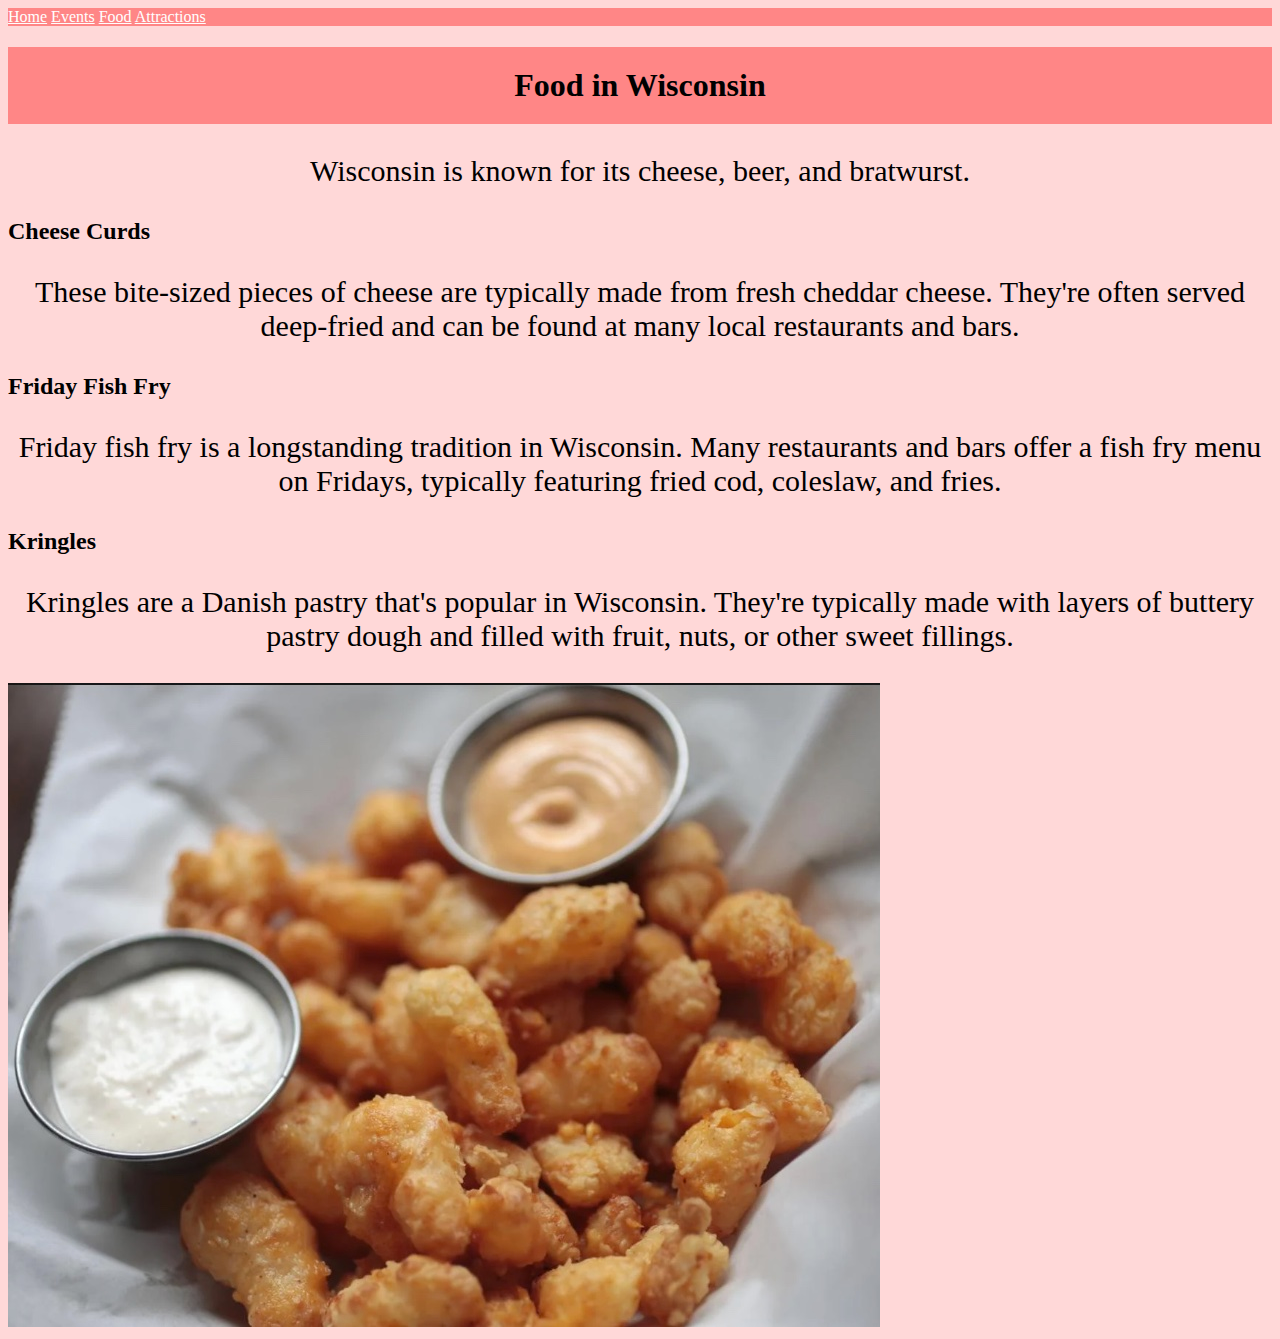
==== page2.html @ 05112469 "Add files via upload" ====
<!DOCTYPE html>
<html lang="en">
  <head>
    <title>Go-To Food</title>
    <link rel="stylesheet" type="text/css" href="style.css">
  </head>
  <body>
    <nav>
      <a href="./index.html">Home</a>
      <a href="./page1.html">Events</a>
      <a href="./page2.html">Food</a>
      <a href="./page3.html">Attractions</a>
    </nav>
    <h1>Food in Wisconsin</h1>
    <p>Wisconsin is known for its cheese, beer, and bratwurst.</p>
    <h2>Cheese Curds</h2>
    <p>These bite-sized pieces of cheese are typically made from fresh cheddar cheese. They're often served deep-fried and can be found at many local restaurants and bars.</p>
    <h2>Friday Fish Fry</h2>
    <p>Friday fish fry is a longstanding tradition in Wisconsin. Many restaurants and bars offer a fish fry menu on Fridays, typically featuring fried cod, coleslaw, and fries.</p>
    <h2>Kringles</h2>
    <p>Kringles are a Danish pastry that's popular in Wisconsin. They're typically made with layers of buttery pastry dough and filled with fruit, nuts, or other sweet fillings.</p>
    <img src="images/food.jpg" alt="cheese curds">
  </body>
</html>
---- style.css ----
body {
  background-image: url("./images/Penguin.jpg");
  background-color: #ffd8d8; /* set background color to light gray */
  font-family: "Georgia", serif;
}
/* Set background color and padding for the navigation menu */
nav {
  font-family: "Georgia", serif;
    background-color: rgb(255, 134, 134);
    background-size: cover;
    background-position: center;
  }
  
  /* Style the links in the navigation menu */
  nav a {
    color: white;
  }

  h1 {
    color: rgb(0, 0, 0);
    font-family: "Georgia", serif;
    background-color: rgb(255, 134, 134);
    padding: 20px;
    text-align: center;
  }

  ul, li {
    font-family: "Georgia", serif;
    text-align: center;
    list-style: none;
    color: rgb(0, 0, 0);
    padding: 10px;
    text-align: center;
  }

  dl, dt {
    font-family: "Georgia", serif;
    text-align: center;
    list-style: none;
    color: rgb(0, 0, 0);
    padding: 10px;
  }

  dt {
    font-weight: bold;
    margin-top: 1px;
  }
  dd {
    margin-left: 10px;
  }

  p {
    color: rgb(0, 0, 0);
    font-size: 30px;
    font-family: "Georgia", serif;
    text-align: center;
  }
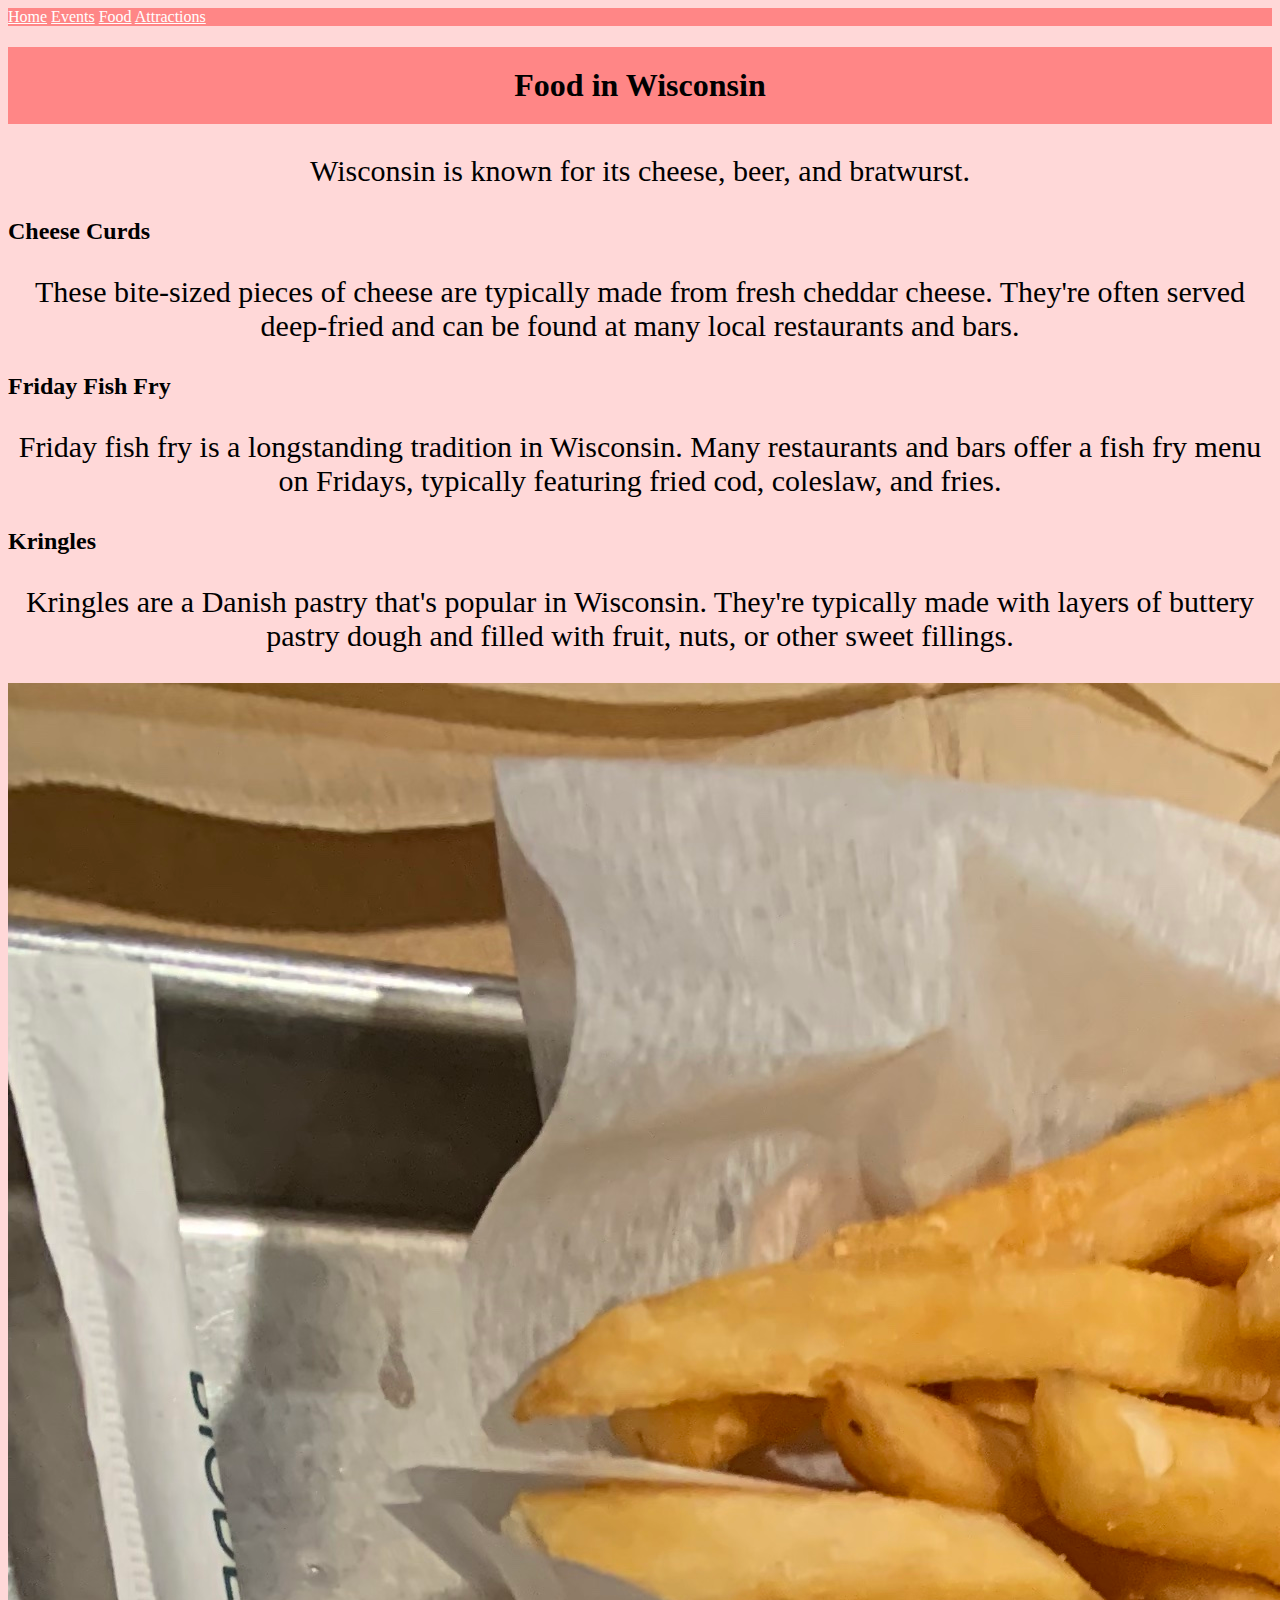
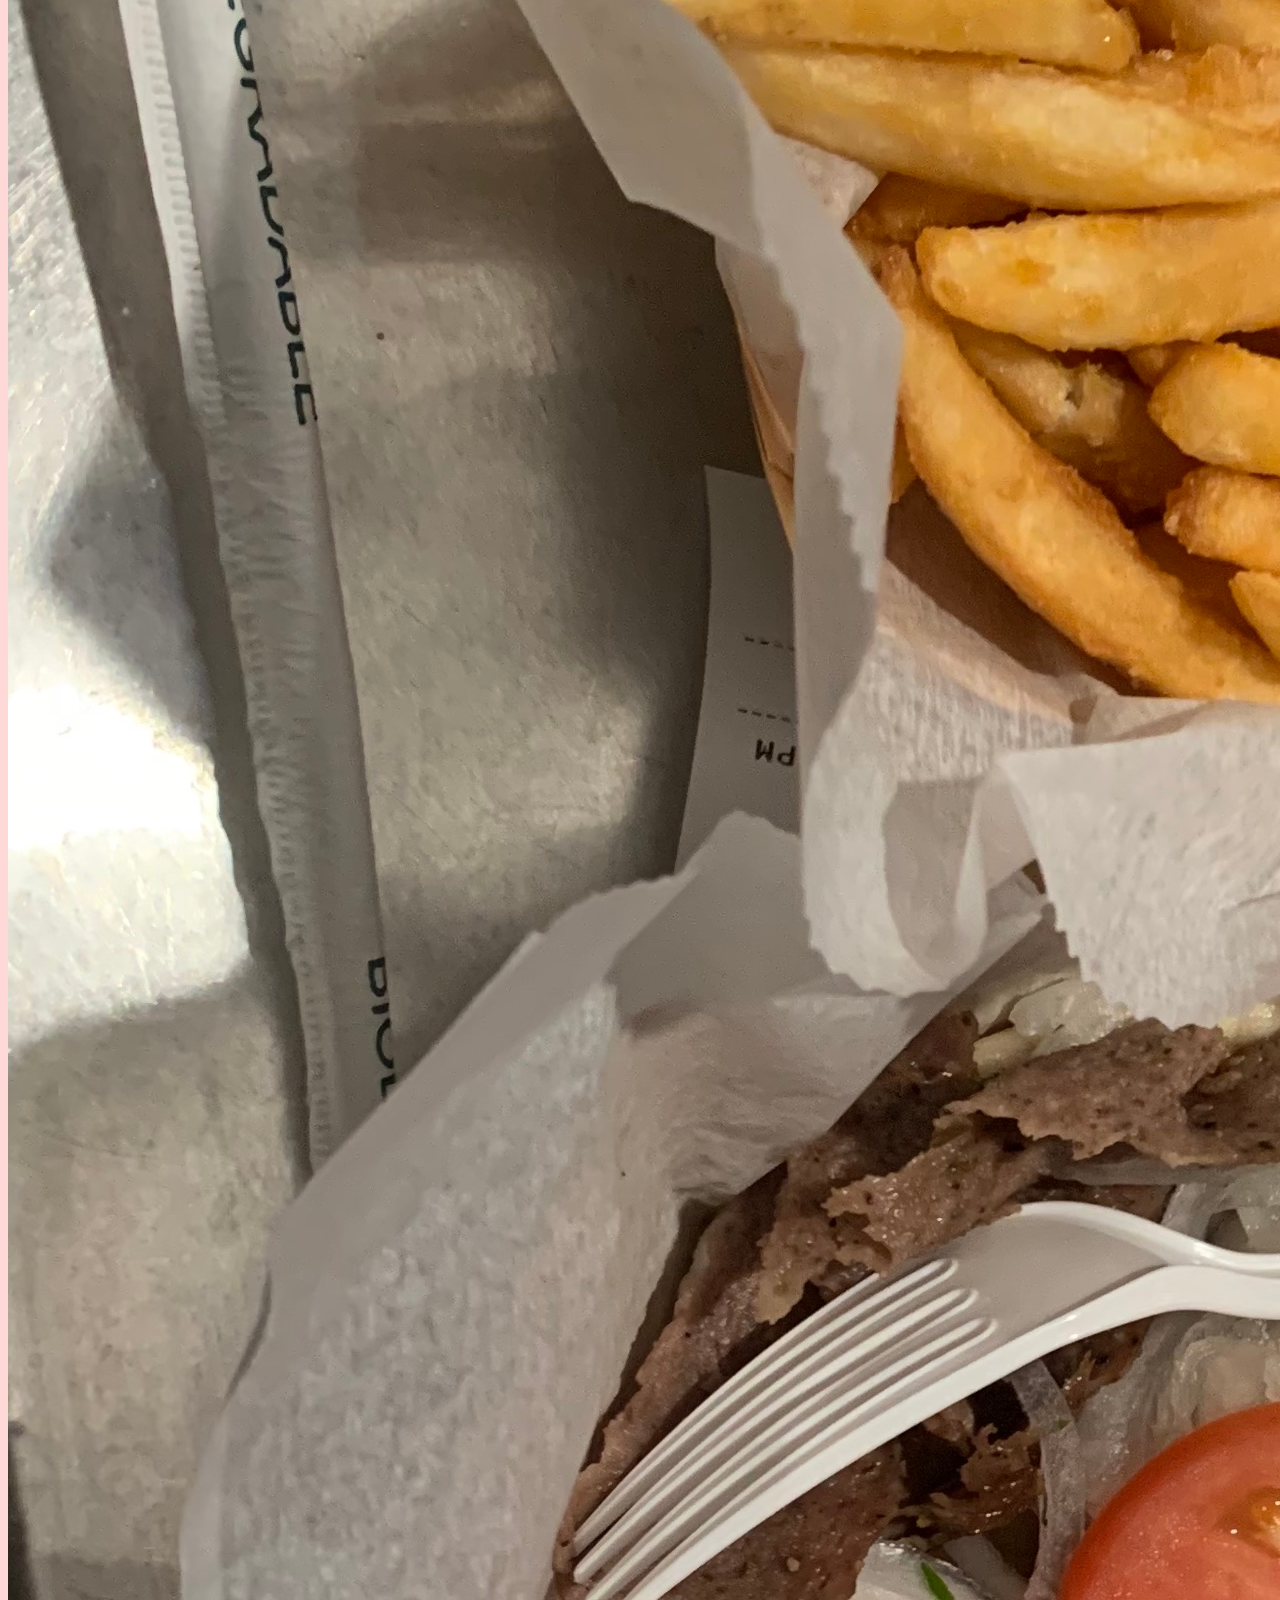
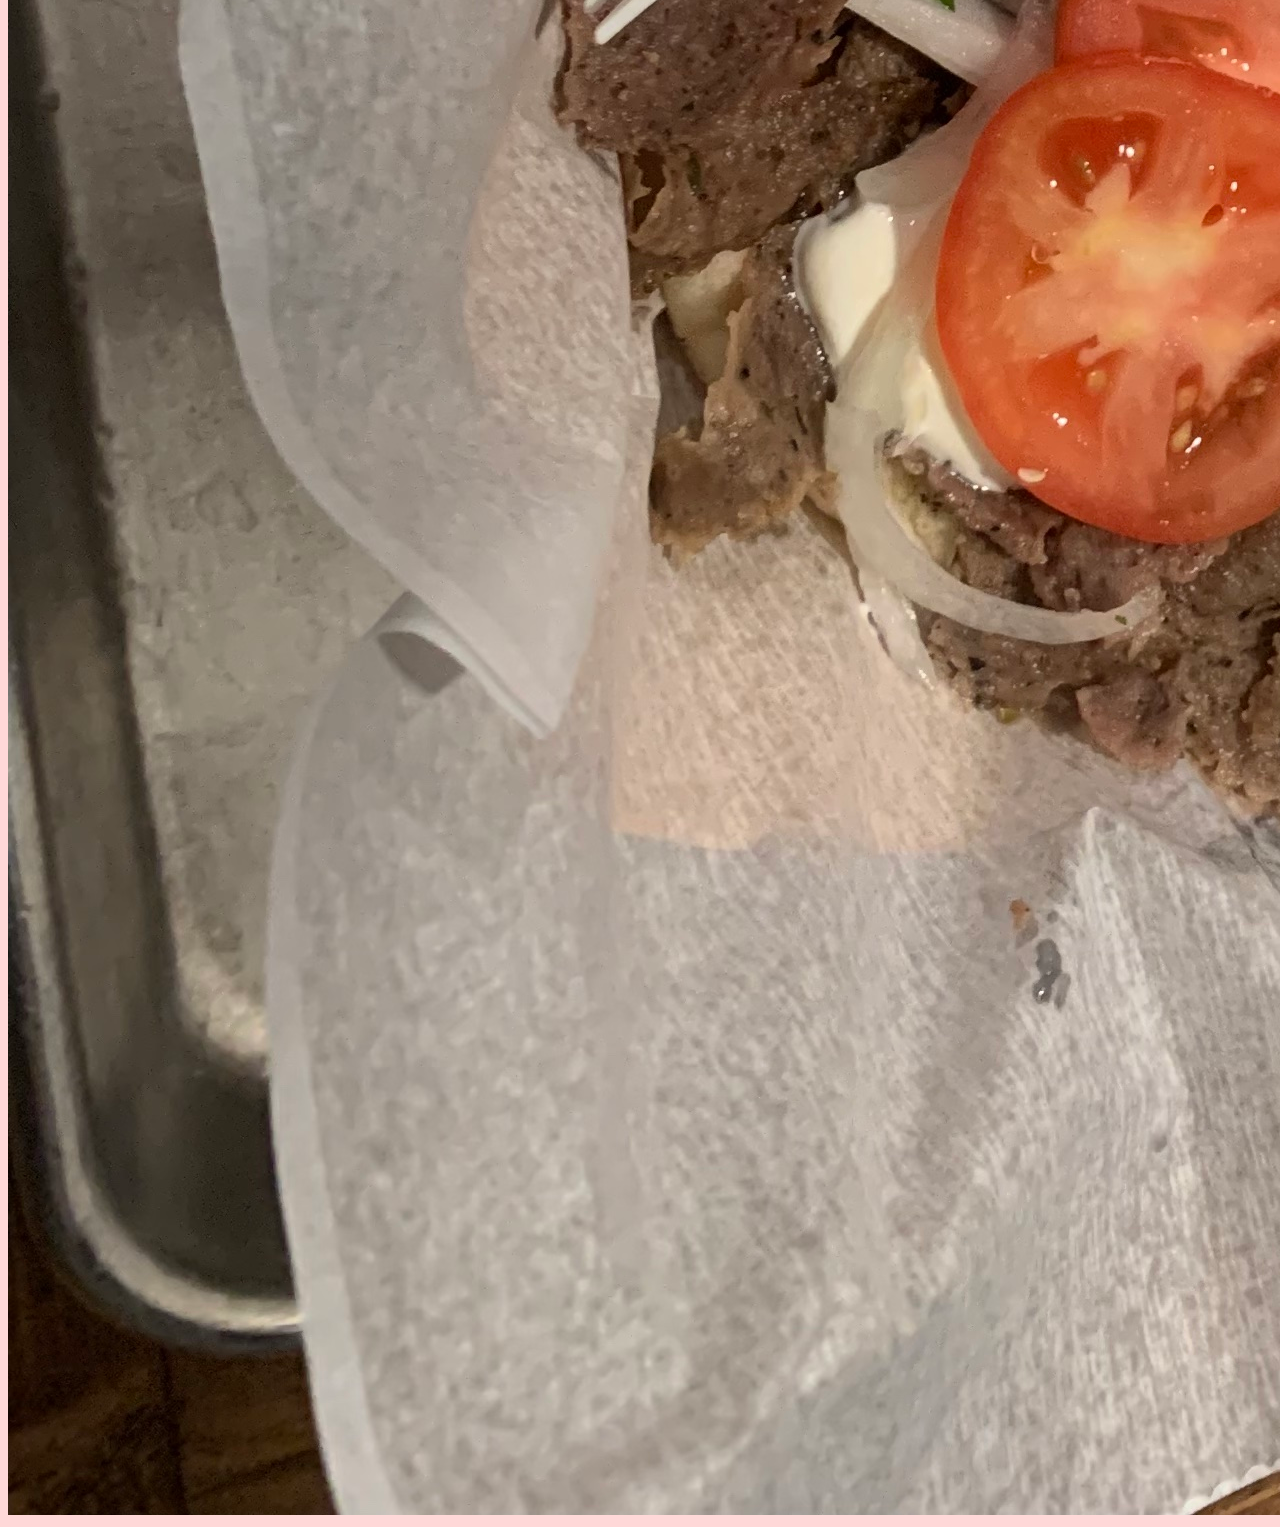
==== commit e3c2108e: "Update page2.html" ====
--- a/page2.html
+++ b/page2.html
@@ -19,6 +19,6 @@
     <p>Friday fish fry is a longstanding tradition in Wisconsin. Many restaurants and bars offer a fish fry menu on Fridays, typically featuring fried cod, coleslaw, and fries.</p>
     <h2>Kringles</h2>
     <p>Kringles are a Danish pastry that's popular in Wisconsin. They're typically made with layers of buttery pastry dough and filled with fruit, nuts, or other sweet fillings.</p>
-    <img src="images/food.jpg" alt="cheese curds">
+    <img src="images/food.jpg" alt="Wisconsin Gyro">
   </body>
 </html>
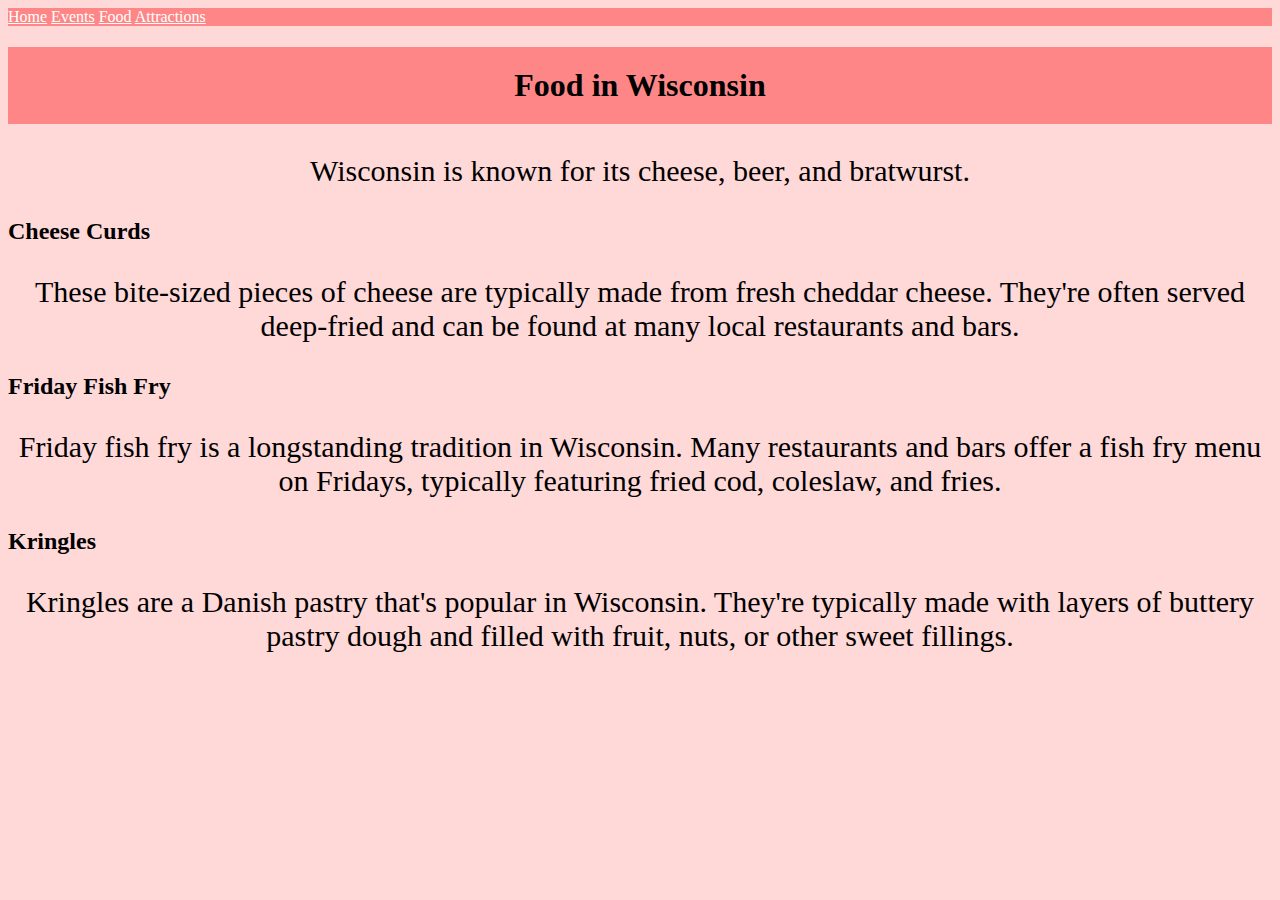
==== commit c5c5f78f: "Update page2.html" ====
--- a/page2.html
+++ b/page2.html
@@ -19,6 +19,6 @@
     <p>Friday fish fry is a longstanding tradition in Wisconsin. Many restaurants and bars offer a fish fry menu on Fridays, typically featuring fried cod, coleslaw, and fries.</p>
     <h2>Kringles</h2>
     <p>Kringles are a Danish pastry that's popular in Wisconsin. They're typically made with layers of buttery pastry dough and filled with fruit, nuts, or other sweet fillings.</p>
-    <img src="images/food.jpg" alt="Wisconsin Gyro">
+    <img src="images/food.jpg" alt="Wisconsin Gyro" style="width: 100%; height: auto;>
   </body>
 </html>
